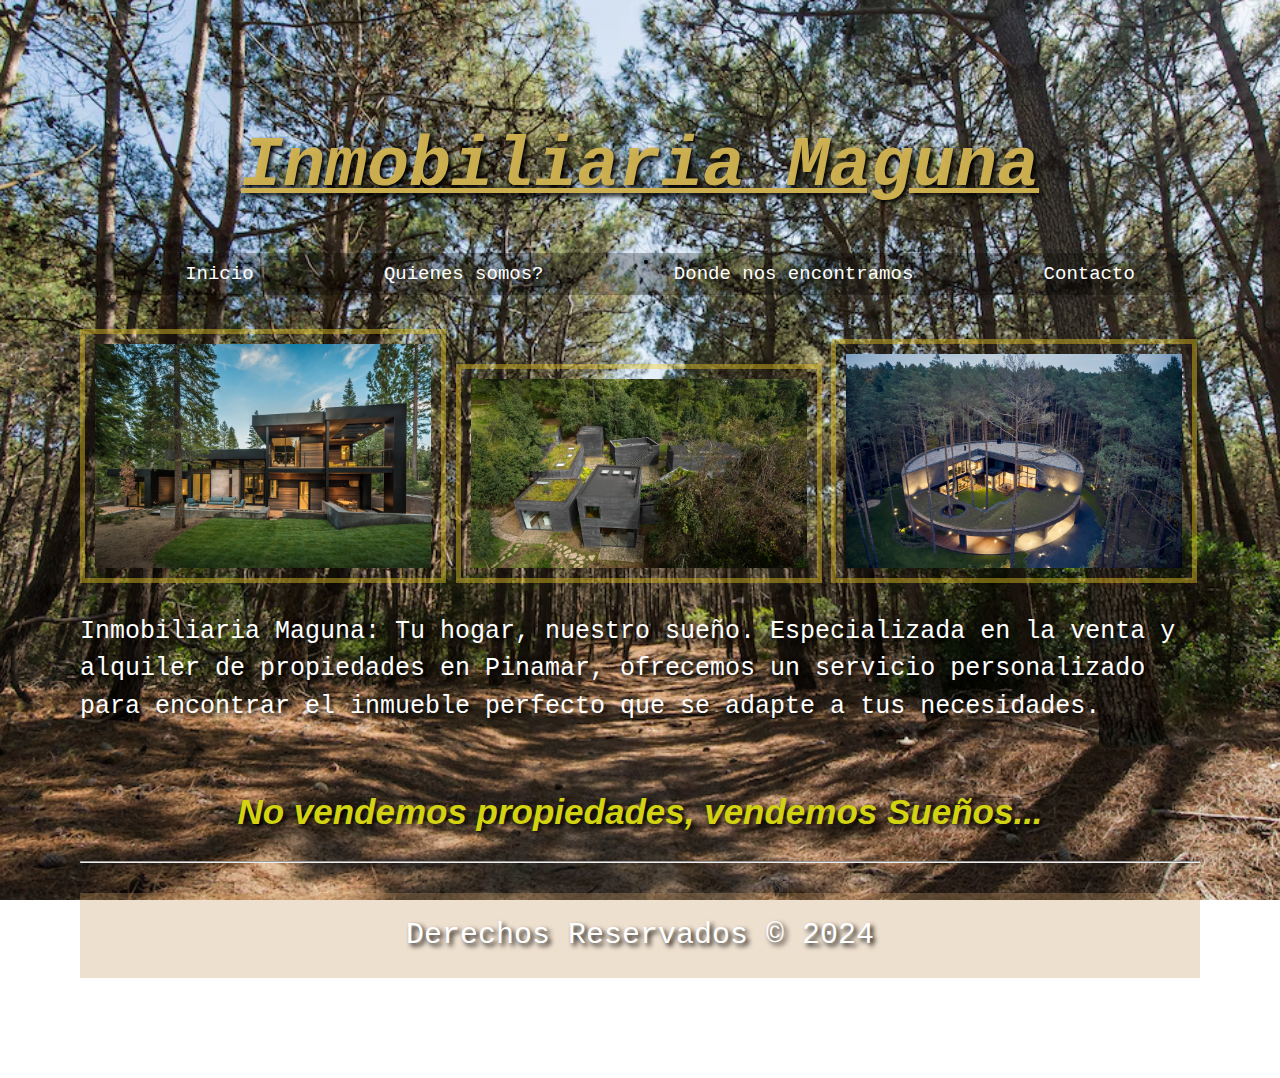
==== index.html @ a8b0ce2d "Primer commit html" ====
<!DOCTYPE html>
<html lang="en">

<head>
    <meta charset="UTF-8">
    <meta http-equiv="X-UA-Compatible" content="IE=Edge">
    <meta name="viewport" content="width=device-width, initial-scale=1.0">
    <link rel="shortcut icon" href="/assets/imgs/favicon4.ico" type="image/x-icon">
    <link rel="stylesheet" href="/style/style.css">
    <title>Mi primera pagina web</title>

</head>

<body>
    <header>
        <h1 class="titulo">Inmobiliaria Maguna</h1>
        <nav>
            <ul>
                <li><a href="index.html">Inicio</a></li>
                <li><a href="quienesSomos.html">Quienes somos?</a></li>
                <li><a href="ubicacion.html">Donde nos encontramos</a></li>
                <li><a href="contacto.html">Contacto</a></li>
            </ul>
        </nav>
    </header>
    <br>
    <div>
        <img src="assets/imgs/1-Martis-Camp-Home-91-Back-2.jpg" alt="cocina">
        <img src="assets/imgs/FernandaCanales_Bruma2_237.jpg" alt="mp">
        <img src="assets/imgs/PU-Circle_Wood-223.jpg" alt="libre">
    </div>

    <section>
        <div>
            <p>Inmobiliaria Maguna: Tu hogar, nuestro sueño. Especializada en la venta y alquiler de propiedades en
                Pinamar, ofrecemos un servicio personalizado para encontrar el inmueble perfecto que se adapte a tus
                necesidades.</p>
            <br>
            <h2>No vendemos propiedades, vendemos Sueños...</h2>
            <hr>
        </div>
    </section>

    <footer>
        <p class="footer">Derechos Reservados &copy; 2024</p>
    </footer>
</body>

</html>
---- style/style.css ----
body {
    font-family: "Lucida Console", "Courier New", monospace;
    padding: 80px;
    margin: 0;
    background-image: url(/assets/imgs/bosques2.jpg);
    background-position: center center;
    background-repeat: no-repeat;
    background-size: cover;
    background-attachment: fixed;
}

h1.titulo {
    justify-content: center;
    font-style: oblique;
    text-align: center;
    font-size: 70px;
    color: rgba(209, 179, 82, 0.963);
    text-decoration: underline solid rgb(209, 179, 82, 0.963) 5px;
    text-shadow: 3px 3px 5px black;

    /* CARACTERISTICAS DE LA ANIMACION */
    animation-name: cuadrado;
    position: relative;
    animation-duration: 4s;
    animation-iteration-count: infinite;
}

/* LE DAMOS ANIMACION A UN TEXTO O IMAGEN */
/* @keyframes cuadrado {
    from {
        left: 0;
    }

    to {
        left: 200px;
    }
} */

h2 {
    text-align: center;
    color: rgb(211, 211, 17);
    font-family: Verdana, Geneva, Tahoma, sans-serif;
    font-size: 35px;
    font-style: italic;
    text-shadow: 3px 3px 5px black;
}

h2.subtitulo {
    border: 5px solid white;
    text-align: center;
    color: white;
    padding: 20px;
    background-color: rgba(199, 154, 99, 0.311);
    font-size: x-large;
}

/* SELECCIONAMOS EL INDICE Y LE DAMOS FORMATO */
ul {
    display: flex;
    background-color: rgba(0, 0, 0, 0.283);
    flex-direction: row;
    justify-content: space-around;
}

/* LE DAMOS ESTILO A CADA PALABRA DEL INDICE */
li a {
    float: left;
    color: white;
    text-align: center;
    padding: 10px 15px;
    text-decoration: none;
    font-size: 19px;
}

p {
    font-size: 25px;
    line-height: 1.5;
    margin-bottom: 20px;
    color: white;
    text-shadow: 3px 3px 5px black;

}

h3.Proximamente {
    border: 3px solid white;
    background-color: rgba(183, 54, 34, 0.269);
    color: white;
    padding: 30px;
}


.footer {
    background-color: rgba(199, 154, 99, 0.311);
    color: #FFF;
    padding: 20px;
    text-align: center;
    clear: both;
    font-size: 30px;
}

.position {
    position: relative;
    left: 400px;
}

img {
    padding: 10px;
    max-width: 30%;
    max-height: 30%;
    border: 5px solid rgba(240, 206, 37, 0.425);
}

img:hover {
    background-color: rgba(240, 206, 37, 0.425);
}
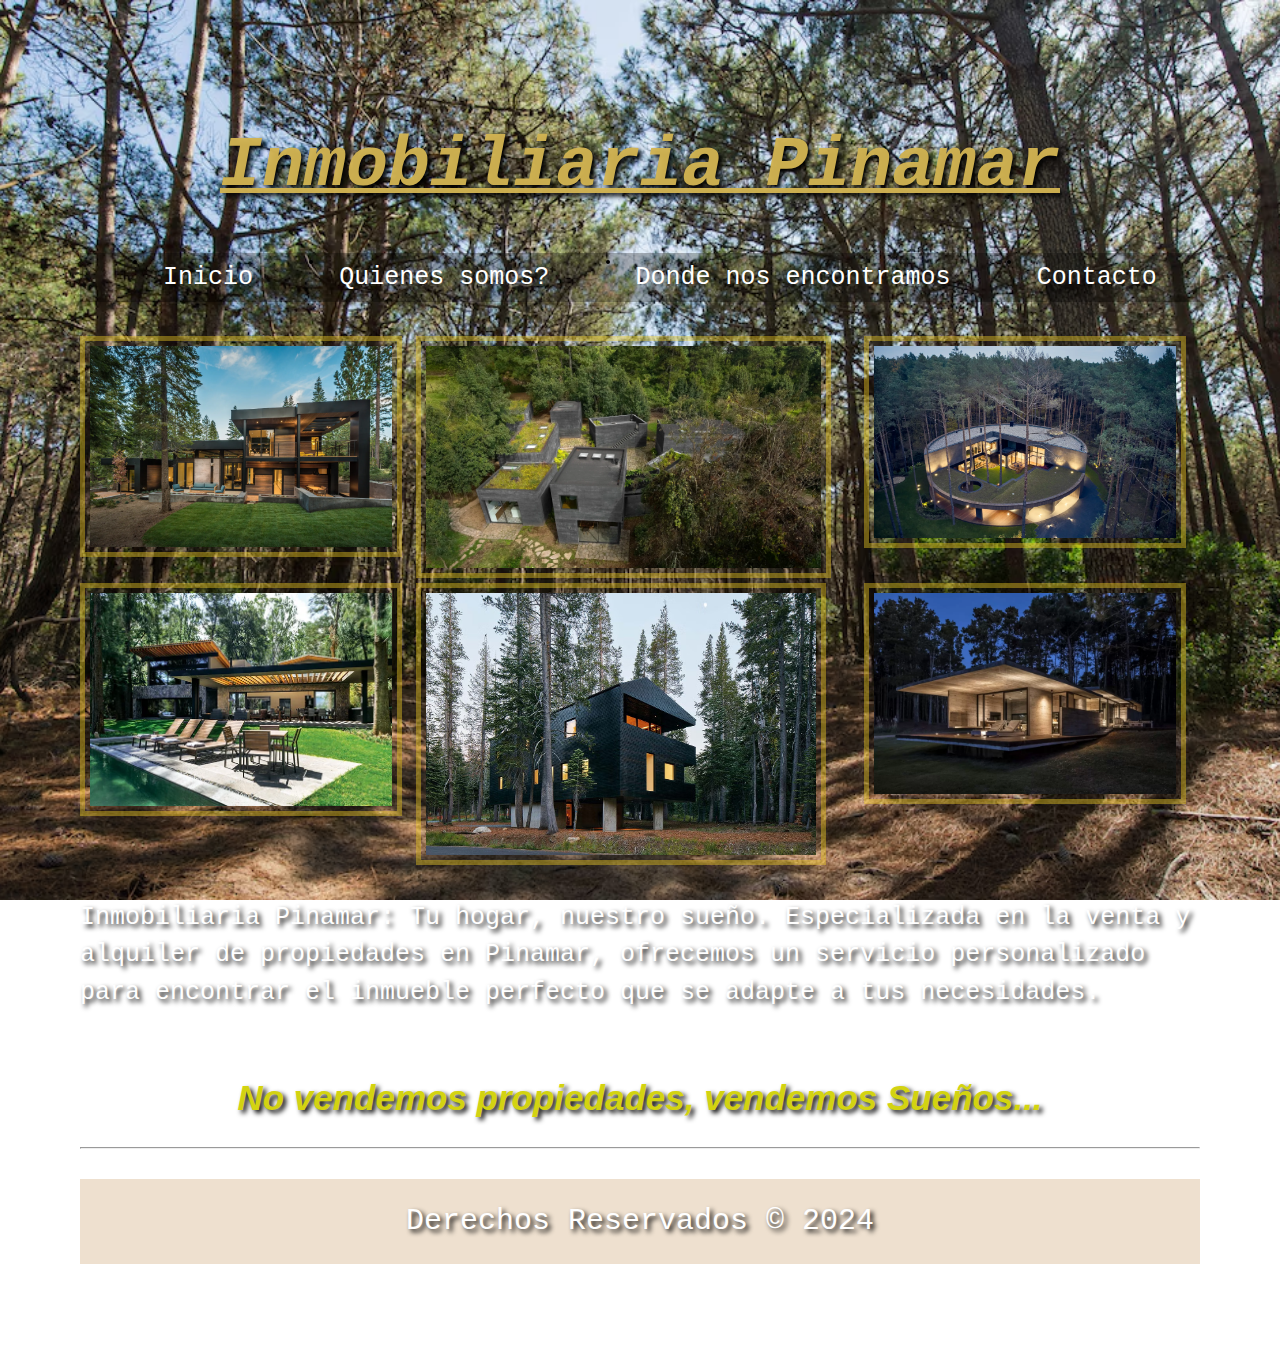
==== commit 412a7e87: "Actualizacion" ====
--- a/index.html
+++ b/index.html
@@ -13,7 +13,7 @@
 
 <body>
     <header>
-        <h1 class="titulo">Inmobiliaria Maguna</h1>
+        <h1 class="titulo">Inmobiliaria Pinamar</h1>
         <nav>
             <ul>
                 <li><a href="index.html">Inicio</a></li>
@@ -24,15 +24,18 @@
         </nav>
     </header>
     <br>
-    <div>
+    <div class="container">
         <img src="assets/imgs/1-Martis-Camp-Home-91-Back-2.jpg" alt="cocina">
         <img src="assets/imgs/FernandaCanales_Bruma2_237.jpg" alt="mp">
         <img src="assets/imgs/PU-Circle_Wood-223.jpg" alt="libre">
+        <img src="assets/imgs/pina.jpg" alt="pina">
+        <img src="assets/imgs/bloque.jpg" alt="bloque">
+        <img src="assets/imgs/costaesmeralda.jpg" alt="costa">
     </div>
 
     <section>
         <div>
-            <p>Inmobiliaria Maguna: Tu hogar, nuestro sueño. Especializada en la venta y alquiler de propiedades en
+            <p>Inmobiliaria Pinamar: Tu hogar, nuestro sueño. Especializada en la venta y alquiler de propiedades en
                 Pinamar, ofrecemos un servicio personalizado para encontrar el inmueble perfecto que se adapte a tus
                 necesidades.</p>
             <br>
--- a/style/style.css
+++ b/style/style.css
@@ -19,10 +19,11 @@
     text-shadow: 3px 3px 5px black;
 
     /* CARACTERISTICAS DE LA ANIMACION */
-    animation-name: cuadrado;
+    /* animation-name: cuadrado;
     position: relative;
     animation-duration: 4s;
     animation-iteration-count: infinite;
+    animation-direction: alternate; */
 }
 
 /* LE DAMOS ANIMACION A UN TEXTO O IMAGEN */
@@ -69,7 +70,7 @@
     text-align: center;
     padding: 10px 15px;
     text-decoration: none;
-    font-size: 19px;
+    font-size: 25px;
 }
 
 p {
@@ -103,13 +104,24 @@
     left: 400px;
 }
 
+.container {
+    display: grid;
+    grid-template-columns: 30% 40% 30%;
+}
+
 img {
-    padding: 10px;
-    max-width: 30%;
-    max-height: 30%;
+    padding: 5px;
+    max-width: 90%;
+    max-height: 90%;
     border: 5px solid rgba(240, 206, 37, 0.425);
 }
 
 img:hover {
     background-color: rgba(240, 206, 37, 0.425);
+}
+
+.equipo {
+    display: grid;
+    justify-content: center;
+    margin-top: 5%;
 }